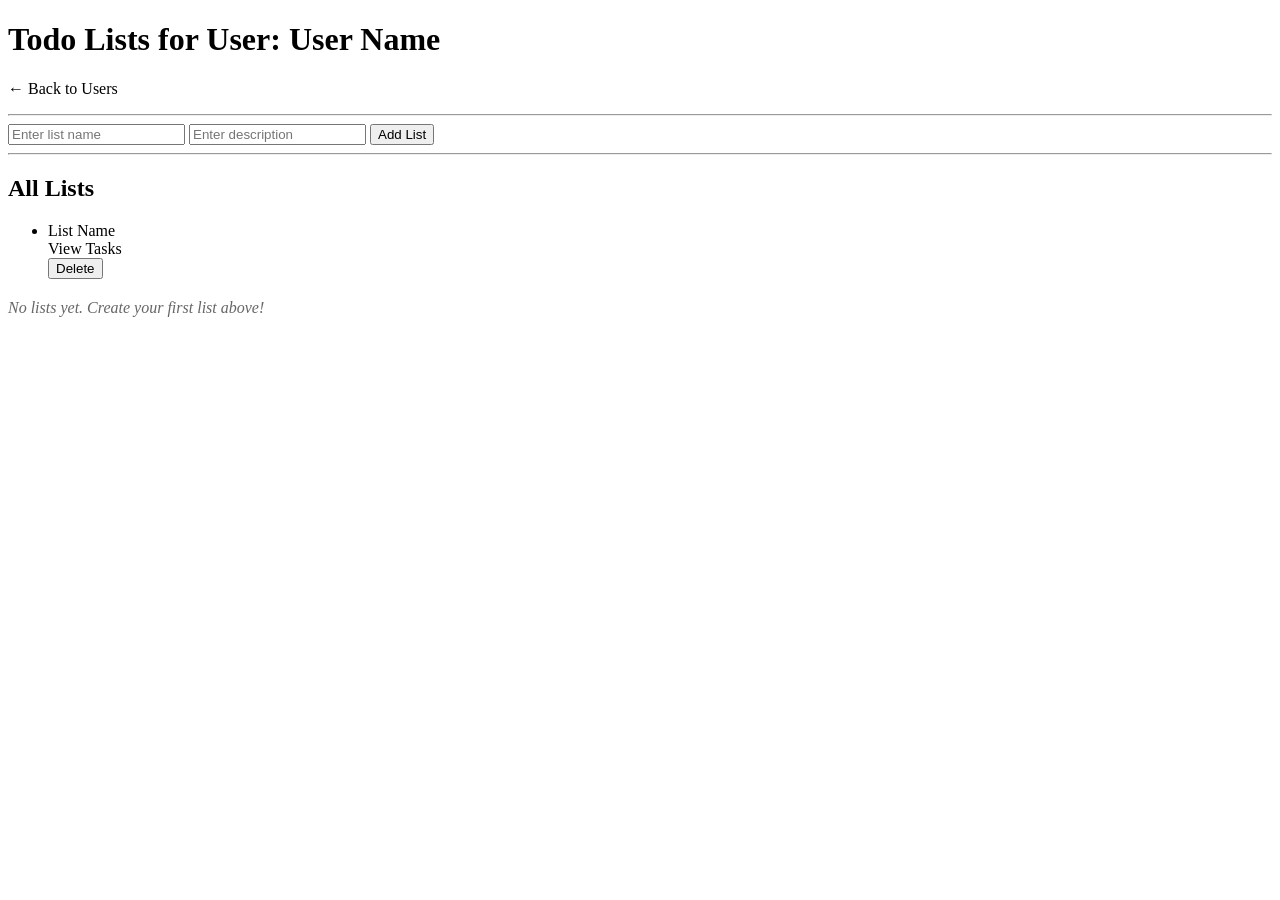
==== src/main/resources/templates/lists.html @ 5bf9d214 "Added debug fragment" ====
<!DOCTYPE html>
<html xmlns:th="http://www.thymeleaf.org">
<head>
    <title>Lists</title>
    <meta charset="UTF-8">
    <link rel="stylesheet" th:href="@{/css/style.css}" />  <!-- In users.html, lists.html, tasks.html, etc. -->
    <link rel="stylesheet" href="/css/style.css" />        <!-- or for static HTML -->
</head>
<body>

<!-- DEBUG -->
<div th:replace="~{fragments/debug :: debug}"></div>

<h1>Todo Lists for User: <span th:text="${userName}" th:if="${userName}">User Name</span></h1>

<!-- Back to Users -->
<p>
    <a th:href="@{/ui/users(userId=${userId})}">← Back to Users</a>
</p>

<hr/>

<!-- Create List -->
<form th:action="@{'/ui/users/' + ${userId} + '/lists'}" method="post">
    <input type="text" name="name" placeholder="Enter list name" required />
    <input type="text" name="description" placeholder="Enter description" required />
    <button type="submit">Add List</button>
</form>

<hr/>

<!-- Lists -->
<h2>All Lists</h2>
<ul>
    <li th:each="list : ${lists}">
        <div class="list-info">
            <span class="list-name" th:text="${list.name}">List Name</span>
        </div>

        <!-- View Tasks -->
        <a th:href="@{/ui/users/{userId}/lists/{listId}/tasks(userId=${userId}, listId=${list.id})}">View Tasks</a>

        <!-- Delete List -->
        <form class="delete-form" th:action="@{'/ui/users/' + ${userId} + '/lists/' + ${list.id}}" method="post">
            <input type="hidden" name="_method" value="DELETE" />
            <button type="submit" onclick="return confirm('Delete this list and all its tasks?')">Delete</button>
        </form>
    </li>
</ul>

<!-- Message when no lists exist -->
<div th:if="${lists.empty}" style="color: #666; font-style: italic; margin-top: 20px;">
    No lists yet. Create your first list above!
</div>

</body>
</html>
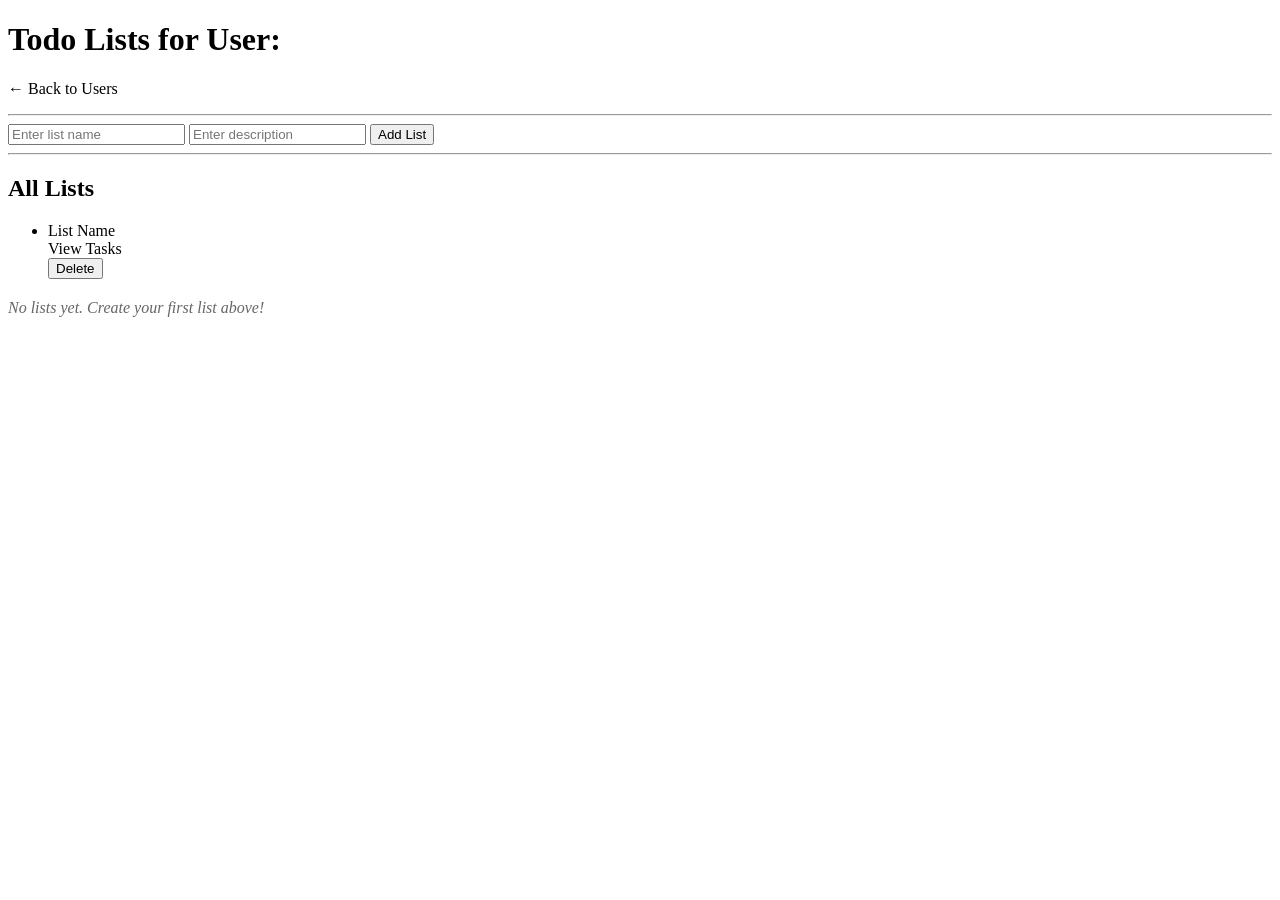
==== commit fc2e3d69: "Pass name attribute to lists.html" ====
--- a/src/main/resources/templates/lists.html
+++ b/src/main/resources/templates/lists.html
@@ -11,7 +11,7 @@
 <!-- DEBUG -->
 <div th:replace="~{fragments/debug :: debug}"></div>
 
-<h1>Todo Lists for User: <span th:text="${userName}" th:if="${userName}">User Name</span></h1>
+<h1>Todo Lists for User: <span th:text="${name}"/></h1>
 
 <!-- Back to Users -->
 <p>
@@ -21,7 +21,7 @@
 <hr/>
 
 <!-- Create List -->
-<form th:action="@{'/ui/users/' + ${userId} + '/lists'}" method="post">
+<form th:action="@{/ui/users/{userId}/lists(userId=${userId})}" method="post">
     <input type="text" name="name" placeholder="Enter list name" required />
     <input type="text" name="description" placeholder="Enter description" required />
     <button type="submit">Add List</button>
@@ -41,7 +41,7 @@
         <a th:href="@{/ui/users/{userId}/lists/{listId}/tasks(userId=${userId}, listId=${list.id})}">View Tasks</a>
 
         <!-- Delete List -->
-        <form class="delete-form" th:action="@{'/ui/users/' + ${userId} + '/lists/' + ${list.id}}" method="post">
+        <form class="delete-form" th:action="@{/ui/users/{userId}/lists/{listId}(userId=${userId}, listId=${list.id})}" method="post">
             <input type="hidden" name="_method" value="DELETE" />
             <button type="submit" onclick="return confirm('Delete this list and all its tasks?')">Delete</button>
         </form>
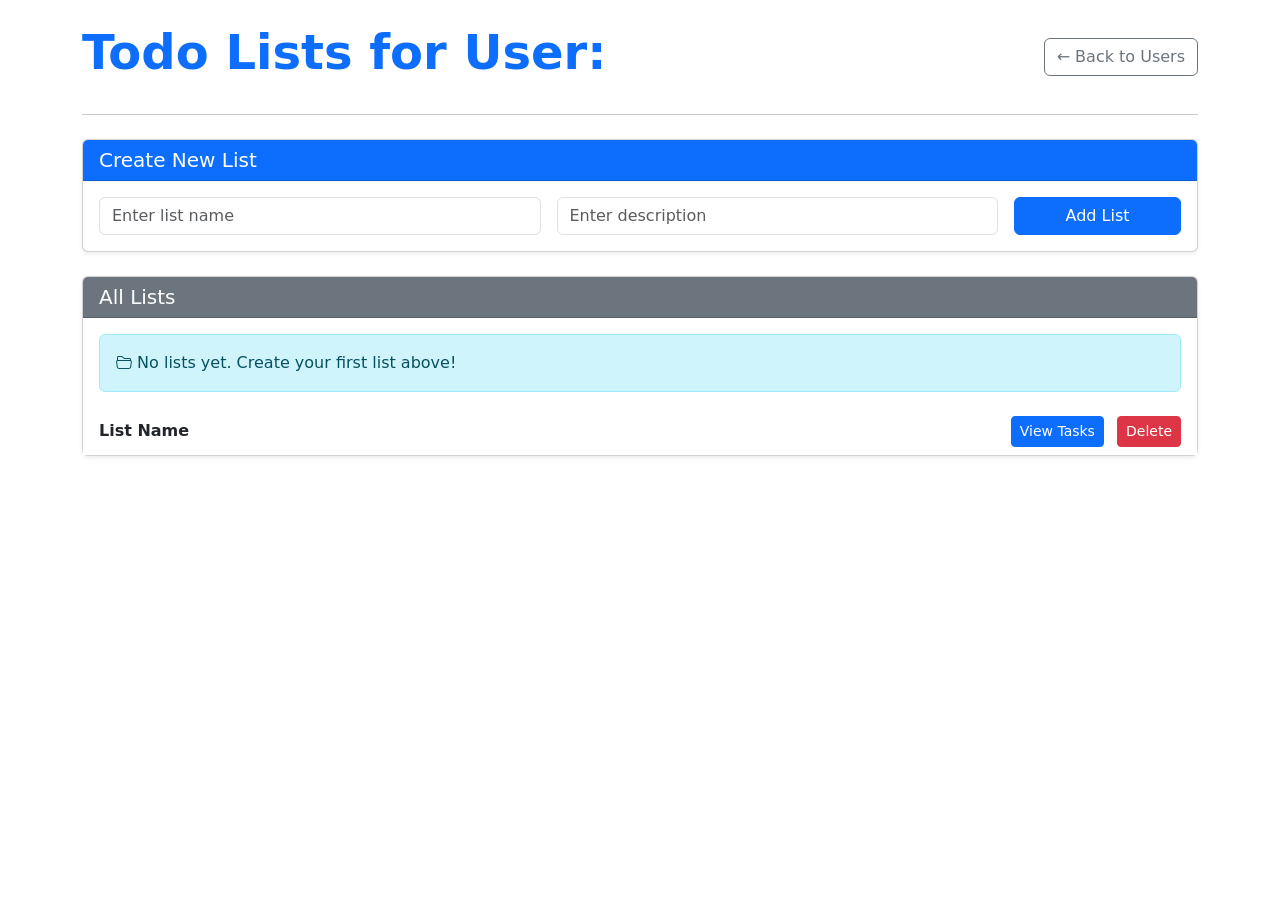
==== commit 2385084c: "Converted to bootstrap.css" ====
--- a/src/main/resources/templates/lists.html
+++ b/src/main/resources/templates/lists.html
@@ -3,55 +3,111 @@
 <head>
     <title>Lists</title>
     <meta charset="UTF-8">
-    <link rel="stylesheet" th:href="@{/css/style.css}" />  <!-- In users.html, lists.html, tasks.html, etc. -->
-    <link rel="stylesheet" href="/css/style.css" />        <!-- or for static HTML -->
+    <meta name="viewport" content="width=device-width, initial-scale=1.0">
+
+    <!-- Bootstrap 5.3 CSS -->
+    <link href="https://cdn.jsdelivr.net/npm/bootstrap@5.3.3/dist/css/bootstrap.min.css" rel="stylesheet" integrity="sha384-QWTKZyjpPEjISv5WaRU9OFeRpok6YctnYmDr5pNlyT2bRjXh0JMhjY6hW+ALEwIH" crossorigin="anonymous">
+
+    <!-- Custom CSS voor specifieke aanpassingen (optioneel) -->
+    <link rel="stylesheet" th:href="@{/css/custom.css}" />
 </head>
-<body>
+<body class="container py-4">
 
 <!-- DEBUG -->
 <div th:replace="~{fragments/debug :: debug}"></div>
 
-<h1>Todo Lists for User: <span th:text="${name}"/></h1>
+<!-- Header -->
+<div class="d-flex justify-content-between align-items-center mb-4">
+    <h1 class="display-5 fw-bold text-primary">
+        Todo Lists for User: <span th:text="${name}" class="text-secondary"></span>
+    </h1>
 
-<!-- Back to Users -->
-<p>
-    <a th:href="@{/ui/users(userId=${userId})}">← Back to Users</a>
-</p>
+    <!-- Back to Users -->
+    <a th:href="@{/ui/users(userId=${userId})}" class="btn btn-outline-secondary">
+        ← Back to Users
+    </a>
+</div>
 
-<hr/>
+<hr class="my-4">
 
-<!-- Create List -->
-<form th:action="@{/ui/users/{userId}/lists(userId=${userId})}" method="post">
-    <input type="text" name="name" placeholder="Enter list name" required />
-    <input type="text" name="description" placeholder="Enter description" required />
-    <button type="submit">Add List</button>
-</form>
+<!-- Create List Form -->
+<div class="card mb-4 shadow-sm">
+    <div class="card-header bg-primary text-white">
+        <h2 class="h5 mb-0">Create New List</h2>
+    </div>
+    <div class="card-body">
+        <form th:action="@{/ui/users/{userId}/lists(userId=${userId})}" method="post" class="row g-3">
+            <div class="col-md-5">
+                <input type="text"
+                       class="form-control"
+                       name="name"
+                       placeholder="Enter list name"
+                       required />
+            </div>
+            <div class="col-md-5">
+                <input type="text"
+                       class="form-control"
+                       name="description"
+                       placeholder="Enter description"
+                       required />
+            </div>
+            <div class="col-md-2">
+                <button type="submit" class="btn btn-primary w-100">
+                    Add List
+                </button>
+            </div>
+        </form>
+    </div>
+</div>
 
-<hr/>
-
-<!-- Lists -->
-<h2>All Lists</h2>
-<ul>
-    <li th:each="list : ${lists}">
-        <div class="list-info">
-            <span class="list-name" th:text="${list.name}">List Name</span>
+<!-- Lists Section -->
+<div class="card shadow-sm">
+    <div class="card-header bg-secondary text-white">
+        <h2 class="h5 mb-0">All Lists</h2>
+    </div>
+    <div class="card-body p-0">
+        <!-- Message when no lists exist -->
+        <div th:if="${lists.empty}" class="alert alert-info m-3">
+            <i class="bi bi-folder2-open"></i> No lists yet. Create your first list above!
         </div>
 
-        <!-- View Tasks -->
-        <a th:href="@{/ui/users/{userId}/lists/{listId}/tasks(userId=${userId}, listId=${list.id})}">View Tasks</a>
+        <!-- Lists List -->
+        <ul class="list-group list-group-flush" th:unless="${lists.empty}">
+            <li th:each="list : ${lists}" class="list-group-item">
+                <div class="d-flex justify-content-between align-items-center">
+                    <div class="list-info">
+                        <span class="fw-bold list-name" th:text="${list.name}">List Name</span>
+                        <span class="text-secondary small ms-2" th:text="${list.description}" th:if="${list.description}"></span>
+                    </div>
+                    <div>
+                        <!-- View Tasks -->
+                        <a th:href="@{/ui/users/{userId}/lists/{listId}/tasks(userId=${userId}, listId=${list.id})}"
+                           class="btn btn-sm btn-primary me-2">
+                            View Tasks
+                        </a>
 
-        <!-- Delete List -->
-        <form class="delete-form" th:action="@{/ui/users/{userId}/lists/{listId}(userId=${userId}, listId=${list.id})}" method="post">
-            <input type="hidden" name="_method" value="DELETE" />
-            <button type="submit" onclick="return confirm('Delete this list and all its tasks?')">Delete</button>
-        </form>
-    </li>
-</ul>
-
-<!-- Message when no lists exist -->
-<div th:if="${lists.empty}" style="color: #666; font-style: italic; margin-top: 20px;">
-    No lists yet. Create your first list above!
+                        <!-- Delete List -->
+                        <form class="d-inline"
+                              th:action="@{/ui/users/{userId}/lists/{listId}(userId=${userId}, listId=${list.id})}"
+                              method="post">
+                            <input type="hidden" name="_method" value="DELETE" />
+                            <button type="submit"
+                                    class="btn btn-sm btn-danger"
+                                    onclick="return confirm('Delete this list and all its tasks?')">
+                                Delete
+                            </button>
+                        </form>
+                    </div>
+                </div>
+            </li>
+        </ul>
+    </div>
 </div>
 
+<!-- Bootstrap Icons (optioneel) -->
+<link rel="stylesheet" href="https://cdn.jsdelivr.net/npm/bootstrap-icons@1.11.3/font/bootstrap-icons.min.css">
+
+<!-- Bootstrap JavaScript Bundle -->
+<script src="https://cdn.jsdelivr.net/npm/bootstrap@5.3.3/dist/js/bootstrap.bundle.min.js" integrity="sha384-YvpcrYf0tY3lHB60NNkmXc5s9fDVZLESaAA55NDzOxhy9GkcIdslK1eN7N6jIeHz" crossorigin="anonymous"></script>
 </body>
 </html>
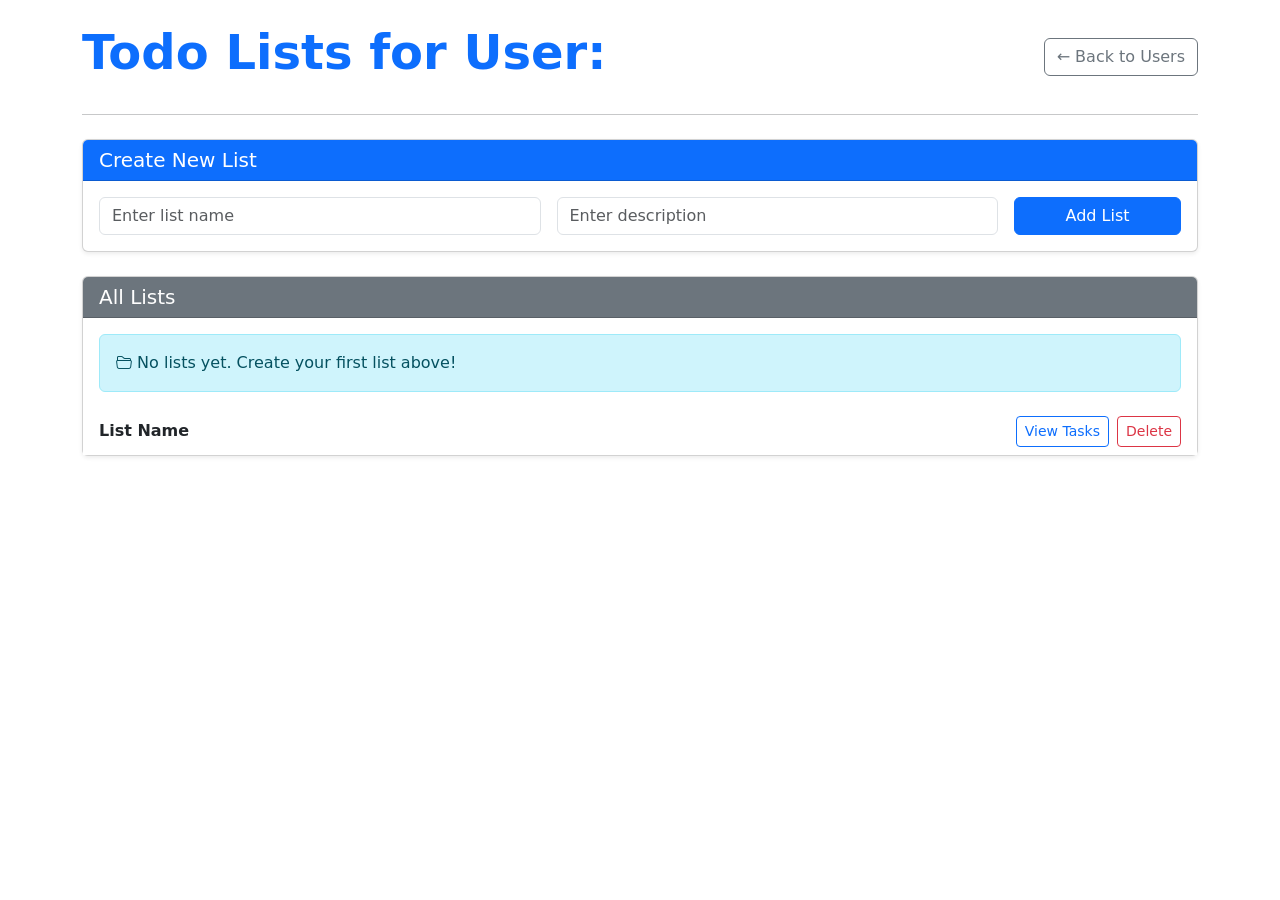
==== commit 49ce07da: "Updated css a bit" ====
--- a/src/main/resources/templates/lists.html
+++ b/src/main/resources/templates/lists.html
@@ -12,9 +12,6 @@
     <link rel="stylesheet" th:href="@{/css/custom.css}" />
 </head>
 <body class="container py-4">
-
-<!-- DEBUG -->
-<div th:replace="~{fragments/debug :: debug}"></div>
 
 <!-- Header -->
 <div class="d-flex justify-content-between align-items-center mb-4">
@@ -79,10 +76,11 @@
                         <span class="fw-bold list-name" th:text="${list.name}">List Name</span>
                         <span class="text-secondary small ms-2" th:text="${list.description}" th:if="${list.description}"></span>
                     </div>
-                    <div>
-                        <!-- View Tasks -->
+                    <div class="d-flex gap-2 align-items-center flex-shrink-0" role="group" >
+
+                    <!-- View Tasks -->
                         <a th:href="@{/ui/users/{userId}/lists/{listId}/tasks(userId=${userId}, listId=${list.id})}"
-                           class="btn btn-sm btn-primary me-2">
+                           class="btn btn-sm btn-outline-primary">
                             View Tasks
                         </a>
 
@@ -92,7 +90,7 @@
                               method="post">
                             <input type="hidden" name="_method" value="DELETE" />
                             <button type="submit"
-                                    class="btn btn-sm btn-danger"
+                                    class="btn btn-sm btn-outline-danger"
                                     onclick="return confirm('Delete this list and all its tasks?')">
                                 Delete
                             </button>
@@ -104,6 +102,9 @@
     </div>
 </div>
 
+<!-- DEBUG -->
+<div th:replace="~{fragments/debug :: debug}"></div>
+
 <!-- Bootstrap Icons (optioneel) -->
 <link rel="stylesheet" href="https://cdn.jsdelivr.net/npm/bootstrap-icons@1.11.3/font/bootstrap-icons.min.css">
 
